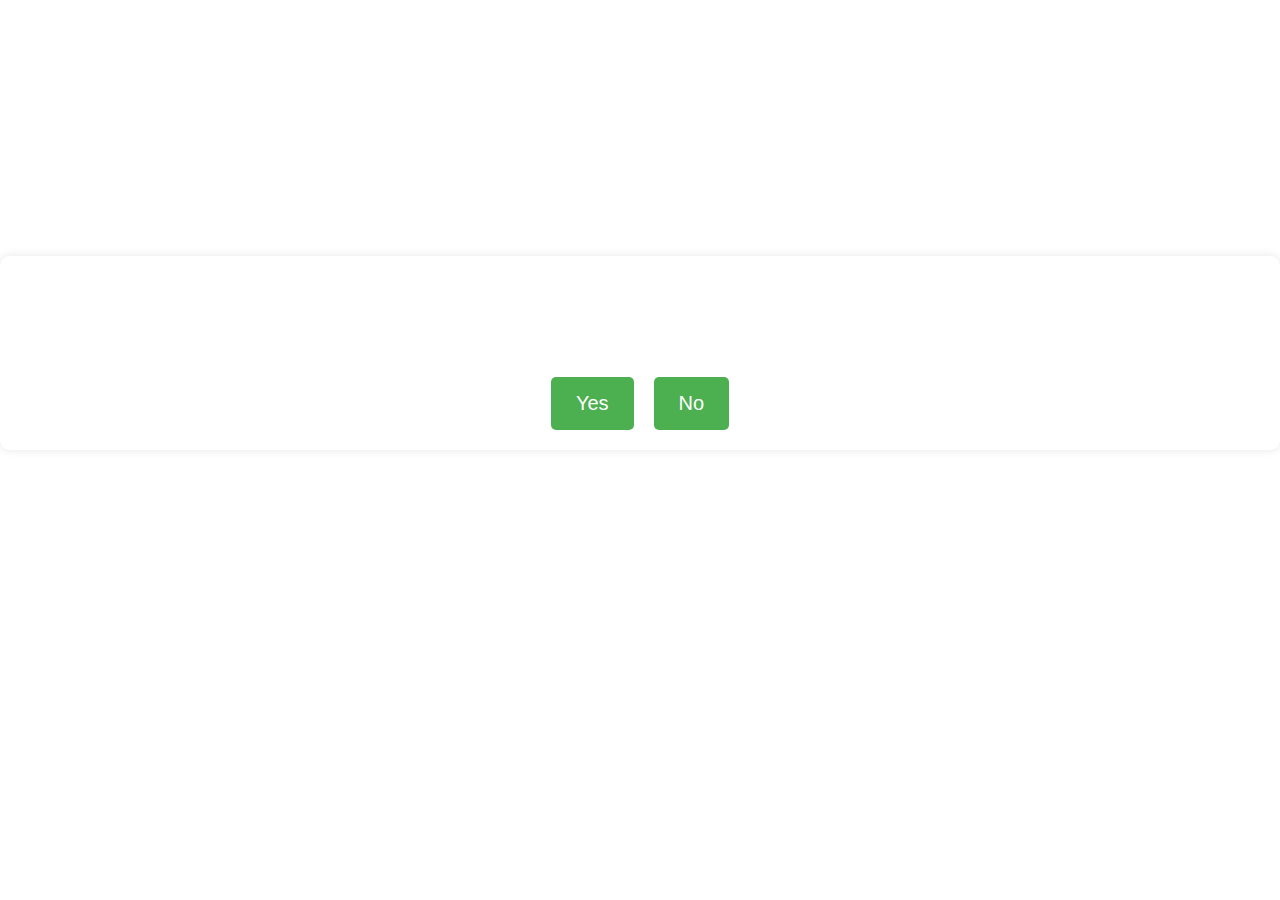
==== index.html @ e8a7a7ff "eh12" ====
<!DOCTYPE html>
<html lang="en">
<head>
    <meta charset="UTF-8">
    <meta name="viewport" content="width=device-width, initial-scale=1.0">
    <link rel="stylesheet" href="komal.css">
    <title>Marriage Proposal</title>
</head>
<body>

    <div class="proposal-container">
        <h1>KOMAL, WILL YOU MARRY ME?</h1>
        <div class="options">
            <button onclick="handleYes()">Yes</button>
            <form action="https://www.shaadi.com" method="get">
                <button type="submit">No</button>
            </form>
        </div>
    </div>

    <script>
        function handleYes() {
            window.location.href = 'https://youtu.be/lNjXyGK6Lak?t=43';
        }
    </script>

</body>
</html>
---- komal.css ----
body {
    font-family: 'Times New Roman';
    font-size: 20px;
    margin: 0;
    padding: 0;
    background-image: url(https://images.pexels.com/photos/3038145/pexels-photo-3038145.jpeg?auto=compress&cs=tinysrgb&w=1260&h=750&dpr=2);
    background-size: cover;
    background-position: center;
}

.proposal-container {
    text-align: center;
    margin: 20% auto;
    padding: 20px;
    border-radius: 10px;
    box-shadow: 0 0 10px rgba(0, 0, 0, 0.1);
}

h1 {
    color: white;
}

.options {
    margin-top: 20px;
    display: flex;
    justify-content: center;
}

button {
    padding: 15px 25px;
    font-size: 20px;
    cursor: pointer;
    background-color: #4CAF50;
    color: #fff;
    border: none;
    margin: 0 10px;
    border-radius: 5px;
    outline: none;
}

button:hover {
    background-color: #45a049;
}
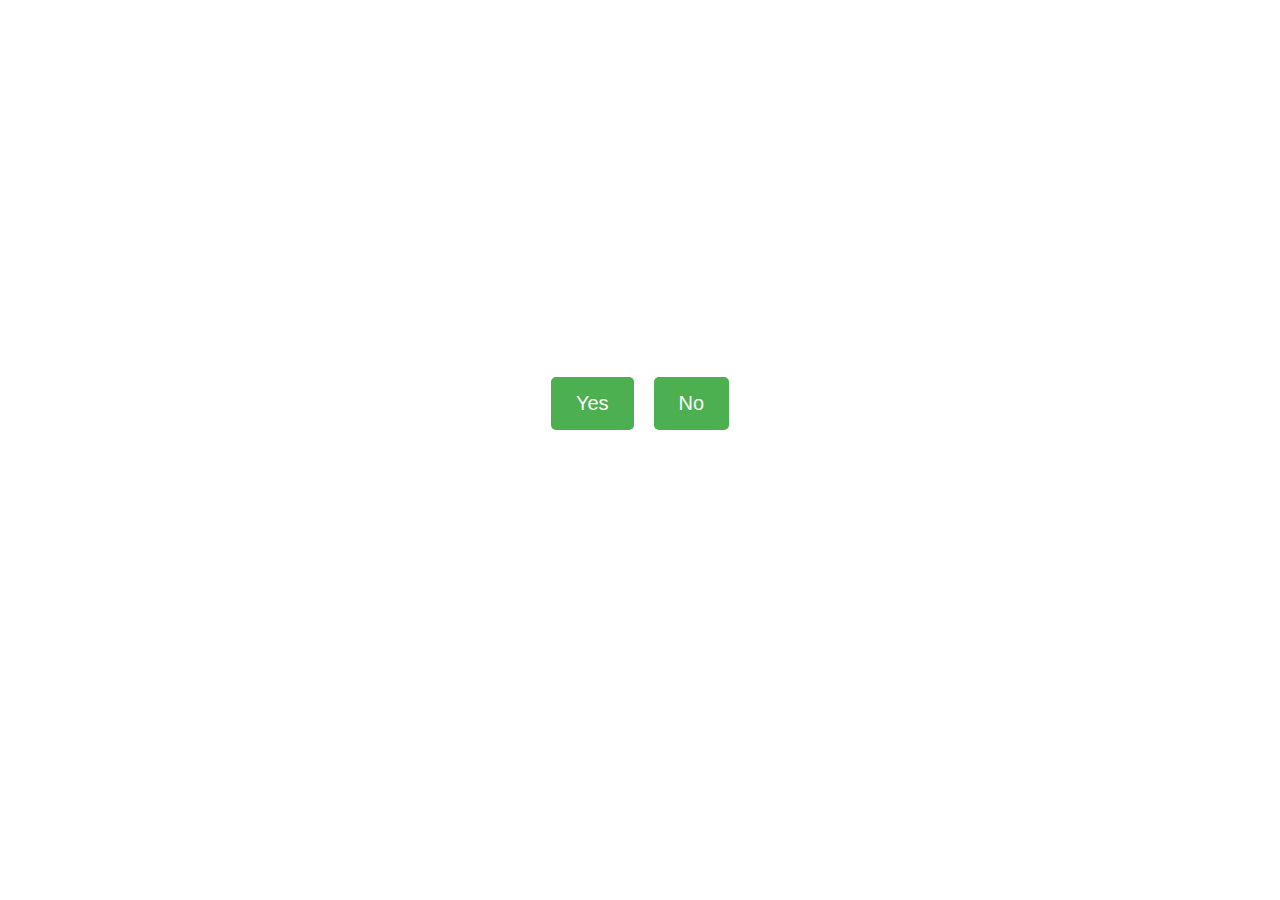
==== commit 9ea99b1f: "noname" ====
--- a/index.html
+++ b/index.html
@@ -3,13 +3,13 @@
 <head>
     <meta charset="UTF-8">
     <meta name="viewport" content="width=device-width, initial-scale=1.0">
-    <link rel="stylesheet" href="komal.css">
+    <link rel="stylesheet" href="index.css">
     <title>Marriage Proposal</title>
 </head>
 <body>
 
     <div class="proposal-container">
-        <h1>KOMAL, WILL YOU MARRY ME?</h1>
+        <h1>NONAME, WILL YOU MARRY ME?</h1>
         <div class="options">
             <button onclick="handleYes()">Yes</button>
             <form action="https://www.shaadi.com" method="get">
@@ -20,7 +20,7 @@
 
     <script>
         function handleYes() {
-            window.location.href = 'https://youtu.be/lNjXyGK6Lak?t=43';
+            window.location.href = 'wedding.html';
         }
     </script>
 
--- a/index.css
+++ b/index.css
@@ -0,0 +1,42 @@
+body {
+    font-family: 'Times New Roman';
+    font-size: 20px;
+    margin: 0;
+    padding: 0;
+    background-image: url(https://images.pexels.com/photos/3038145/pexels-photo-3038145.jpeg?auto=compress&cs=tinysrgb&w=1260&h=750&dpr=2);
+    background-size: cover;
+    background-position: center;
+}
+
+.proposal-container {
+    text-align: center;
+    margin: 20% auto;
+    padding: 20px;
+    border-radius: 10px;
+}
+
+h1 {
+    color: white;
+}
+
+.options {
+    margin-top: 20px;
+    display: flex;
+    justify-content: center;
+}
+
+button {
+    padding: 15px 25px;
+    font-size: 20px;
+    cursor: pointer;
+    background-color: #4CAF50;
+    color: #fff;
+    border: none;
+    margin: 0 10px;
+    border-radius: 5px;
+    outline: none;
+}
+
+button:hover {
+    background-color: #45a049;
+}
